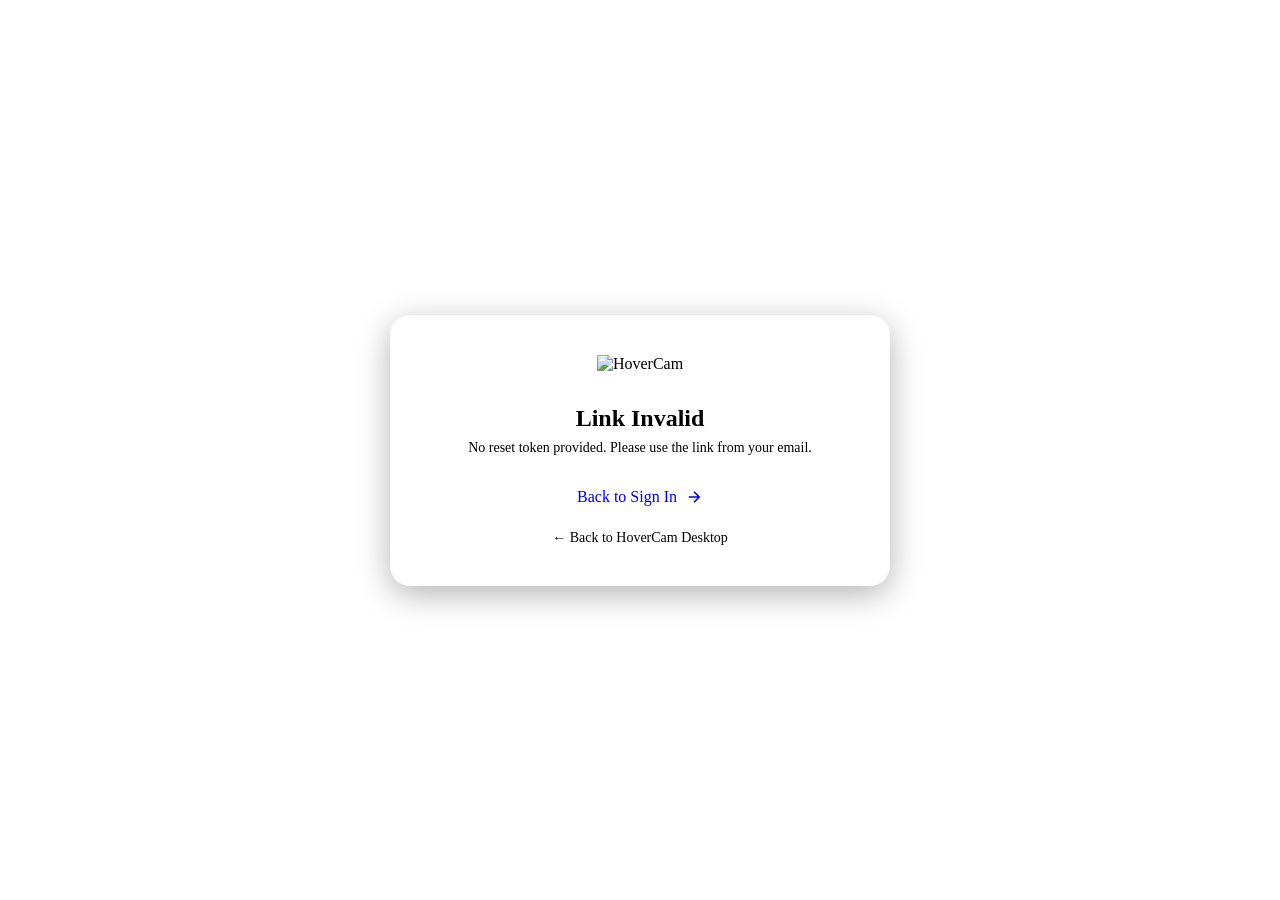
==== reset-password.html @ 3b9680a4 "Add forgot password and password reset functionality - Forgot password link on login screen - Passwo" ====
<!DOCTYPE html>
<html lang="en">
<head>
    <meta charset="UTF-8">
    <meta name="viewport" content="width=device-width, initial-scale=1.0">
    <title>Reset Password - HoverCam Desktop</title>
    <link rel="stylesheet" href="css/style.css">
    <link rel="icon" type="image/png" href="assets/logo.png">
    <style>
        body {
            margin: 0;
            padding: 0;
            min-height: 100vh;
            display: flex;
            align-items: center;
            justify-content: center;
            background: var(--bg-primary);
        }
        .reset-container {
            width: 100%;
            max-width: 420px;
            padding: 40px;
            background: var(--bg-card);
            border: 1px solid var(--border-color);
            border-radius: 20px;
            box-shadow: 0 8px 32px rgba(0, 0, 0, 0.3);
        }
        .reset-logo {
            text-align: center;
            margin-bottom: 32px;
        }
        .reset-logo img {
            width: 64px;
            height: 64px;
        }
        .reset-title {
            text-align: center;
            font-size: 24px;
            font-weight: 700;
            color: var(--text-primary);
            margin: 0 0 8px 0;
        }
        .reset-subtitle {
            text-align: center;
            font-size: 14px;
            color: var(--text-secondary);
            margin: 0 0 32px 0;
        }
        .reset-form {
            display: flex;
            flex-direction: column;
            gap: 20px;
        }
        .reset-error, .reset-success {
            padding: 14px 18px;
            border-radius: 10px;
            font-size: 14px;
            font-weight: 500;
            text-align: center;
        }
        .reset-error {
            background: rgba(229, 57, 53, 0.15);
            border: 1px solid rgba(229, 57, 53, 0.3);
            color: #e53935;
        }
        .reset-success {
            background: rgba(67, 160, 71, 0.15);
            border: 1px solid rgba(67, 160, 71, 0.3);
            color: #43a047;
        }
        .hidden { display: none; }
        .loading-state {
            text-align: center;
            padding: 40px 0;
        }
        .loading-spinner {
            width: 48px;
            height: 48px;
            border: 4px solid var(--border-color);
            border-top-color: var(--primary-color);
            border-radius: 50%;
            animation: spin 1s linear infinite;
            margin: 0 auto 16px;
        }
        @keyframes spin {
            to { transform: rotate(360deg); }
        }
        .loading-text {
            color: var(--text-secondary);
            font-size: 14px;
        }
        .back-link {
            display: block;
            text-align: center;
            margin-top: 24px;
            color: var(--text-muted);
            text-decoration: none;
            font-size: 14px;
            transition: color 0.2s ease;
        }
        .back-link:hover {
            color: var(--primary-color);
        }
    </style>
</head>
<body>
    <div class="reset-container">
        <div class="reset-logo">
            <img src="assets/logo.png" alt="HoverCam">
        </div>
        
        <!-- Loading State -->
        <div id="loading-state" class="loading-state">
            <div class="loading-spinner"></div>
            <p class="loading-text">Verifying reset link...</p>
        </div>

        <!-- Error State -->
        <div id="error-state" class="hidden">
            <h1 class="reset-title">Link Invalid</h1>
            <p class="reset-subtitle" id="error-message">This password reset link is invalid or has expired.</p>
            <a href="/" class="login-btn" style="text-decoration: none; display: flex; align-items: center; justify-content: center; gap: 8px;">
                <span>Back to Sign In</span>
                <svg viewBox="0 0 24 24" fill="none" stroke="currentColor" stroke-width="2" style="width: 18px; height: 18px;">
                    <path d="M5 12h14M12 5l7 7-7 7"/>
                </svg>
            </a>
        </div>

        <!-- Reset Form -->
        <div id="reset-form-state" class="hidden">
            <h1 class="reset-title">Create New Password</h1>
            <p class="reset-subtitle">Hi <strong id="reset-username"></strong>, enter your new password below.</p>
            <form id="reset-form" class="reset-form">
                <div class="form-group">
                    <label for="new-password">New Password</label>
                    <input type="password" id="new-password" name="password" placeholder="Enter new password" required minlength="6">
                </div>
                <div class="form-group">
                    <label for="confirm-password">Confirm Password</label>
                    <input type="password" id="confirm-password" name="confirm" placeholder="Confirm new password" required>
                </div>
                <button type="submit" class="login-btn" id="reset-btn">
                    <span>Reset Password</span>
                    <svg viewBox="0 0 24 24" fill="none" stroke="currentColor" stroke-width="2">
                        <rect x="3" y="11" width="18" height="11" rx="2" ry="2"/>
                        <path d="M7 11V7a5 5 0 0110 0v4"/>
                    </svg>
                </button>
                <div id="reset-error" class="reset-error hidden"></div>
            </form>
        </div>

        <!-- Success State -->
        <div id="success-state" class="hidden">
            <h1 class="reset-title">Password Reset! 🎉</h1>
            <p class="reset-subtitle">Your password has been successfully changed. You can now sign in with your new password.</p>
            <a href="/" class="login-btn" style="text-decoration: none; display: flex; align-items: center; justify-content: center; gap: 8px;">
                <span>Sign In</span>
                <svg viewBox="0 0 24 24" fill="none" stroke="currentColor" stroke-width="2" style="width: 18px; height: 18px;">
                    <path d="M5 12h14M12 5l7 7-7 7"/>
                </svg>
            </a>
        </div>

        <a href="/" class="back-link">← Back to HoverCam Desktop</a>
    </div>

    <script>
        const API_URL = 'https://desktop.chacha.live/api';
        let resetToken = null;

        // Get token from URL
        const urlParams = new URLSearchParams(window.location.search);
        resetToken = urlParams.get('token');

        async function init() {
            if (!resetToken) {
                showError('No reset token provided. Please use the link from your email.');
                return;
            }

            try {
                const response = await fetch(`${API_URL}/auth/verify-reset-token?token=${resetToken}`);
                const data = await response.json();

                if (data.valid) {
                    showResetForm(data.username);
                } else {
                    showError(data.error || 'This reset link is invalid or has expired.');
                }
            } catch (error) {
                showError('Failed to verify reset link. Please try again.');
            }
        }

        function showError(message) {
            document.getElementById('loading-state').classList.add('hidden');
            document.getElementById('error-state').classList.remove('hidden');
            document.getElementById('error-message').textContent = message;
        }

        function showResetForm(username) {
            document.getElementById('loading-state').classList.add('hidden');
            document.getElementById('reset-form-state').classList.remove('hidden');
            document.getElementById('reset-username').textContent = username;
        }

        function showSuccess() {
            document.getElementById('reset-form-state').classList.add('hidden');
            document.getElementById('success-state').classList.remove('hidden');
        }

        document.getElementById('reset-form').addEventListener('submit', async (e) => {
            e.preventDefault();
            
            const password = document.getElementById('new-password').value;
            const confirm = document.getElementById('confirm-password').value;
            const errorDiv = document.getElementById('reset-error');
            const submitBtn = document.getElementById('reset-btn');

            errorDiv.classList.add('hidden');

            if (password.length < 6) {
                errorDiv.textContent = 'Password must be at least 6 characters';
                errorDiv.classList.remove('hidden');
                return;
            }

            if (password !== confirm) {
                errorDiv.textContent = 'Passwords do not match';
                errorDiv.classList.remove('hidden');
                return;
            }

            submitBtn.disabled = true;
            submitBtn.innerHTML = '<span>Resetting...</span>';

            try {
                const response = await fetch(`${API_URL}/auth/reset-password`, {
                    method: 'POST',
                    headers: { 'Content-Type': 'application/json' },
                    body: JSON.stringify({ token: resetToken, password })
                });

                const data = await response.json();

                if (!response.ok) {
                    throw new Error(data.error || 'Failed to reset password');
                }

                showSuccess();
            } catch (error) {
                errorDiv.textContent = error.message || 'Failed to reset password';
                errorDiv.classList.remove('hidden');
            } finally {
                submitBtn.disabled = false;
                submitBtn.innerHTML = '<span>Reset Password</span><svg viewBox="0 0 24 24" fill="none" stroke="currentColor" stroke-width="2"><rect x="3" y="11" width="18" height="11" rx="2" ry="2"/><path d="M7 11V7a5 5 0 0110 0v4"/></svg>';
            }
        });

        // Initialize on page load
        init();
    </script>
</body>
</html>
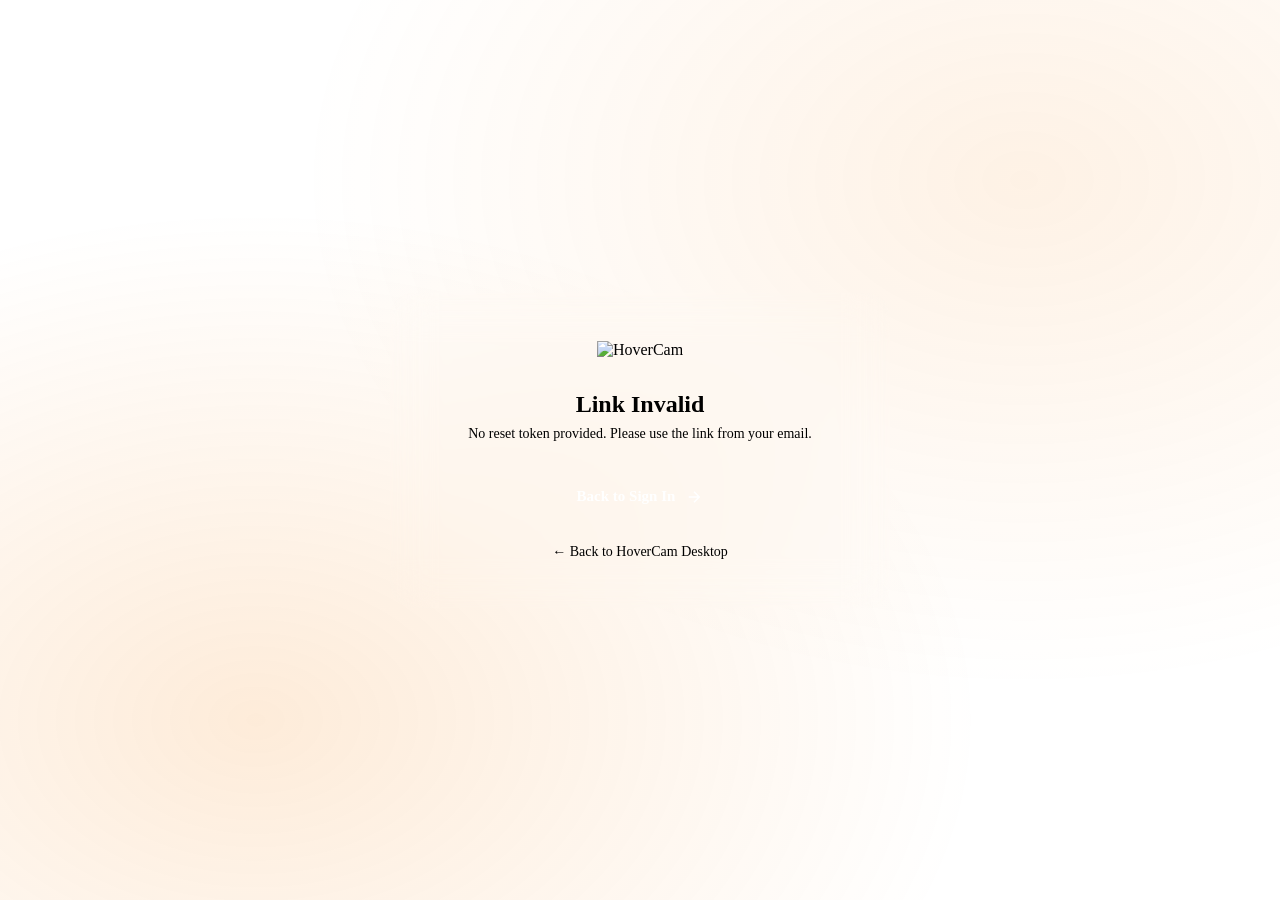
==== commit adc760e5: "Fix reset-password page to match login theme, fix email-based login" ====
--- a/reset-password.html
+++ b/reset-password.html
@@ -14,16 +14,26 @@
             display: flex;
             align-items: center;
             justify-content: center;
-            background: var(--bg-primary);
+            background: var(--login-gradient);
+        }
+        body::before {
+            content: "";
+            position: fixed;
+            inset: 0;
+            background:
+                radial-gradient(ellipse at 20% 80%, rgba(245, 124, 0, 0.15) 0%, transparent 50%),
+                radial-gradient(ellipse at 80% 20%, rgba(245, 124, 0, 0.1) 0%, transparent 50%);
+            z-index: -1;
         }
         .reset-container {
             width: 100%;
             max-width: 420px;
-            padding: 40px;
-            background: var(--bg-card);
+            padding: 48px 40px;
+            background: var(--login-bg);
+            backdrop-filter: blur(20px);
             border: 1px solid var(--border-color);
-            border-radius: 20px;
-            box-shadow: 0 8px 32px rgba(0, 0, 0, 0.3);
+            border-radius: 24px;
+            box-shadow: var(--shadow-lg);
         }
         .reset-logo {
             text-align: center;
@@ -50,6 +60,62 @@
             display: flex;
             flex-direction: column;
             gap: 20px;
+        }
+        .form-group {
+            display: flex;
+            flex-direction: column;
+            gap: 8px;
+        }
+        .form-group label {
+            font-size: 14px;
+            font-weight: 600;
+            color: var(--text-secondary);
+        }
+        .form-group input {
+            padding: 14px 16px;
+            border: 2px solid var(--border-color);
+            border-radius: 12px;
+            font-size: 15px;
+            transition: all 0.2s ease;
+            background: var(--bg-card);
+            color: var(--text-primary);
+        }
+        .form-group input:focus {
+            outline: none;
+            border-color: var(--primary-color);
+            box-shadow: 0 0 0 4px rgba(245, 124, 0, 0.15);
+        }
+        .form-group input::placeholder {
+            color: var(--text-muted);
+        }
+        .login-btn {
+            display: flex;
+            align-items: center;
+            justify-content: center;
+            gap: 10px;
+            padding: 14px 24px;
+            background: linear-gradient(135deg, var(--primary-color) 0%, var(--primary-dark) 100%);
+            color: #fff;
+            border: none;
+            border-radius: 12px;
+            font-size: 15px;
+            font-weight: 600;
+            cursor: pointer;
+            transition: all 0.3s ease;
+            text-decoration: none;
+        }
+        .login-btn:hover {
+            transform: translateY(-2px);
+            box-shadow: 0 8px 25px rgba(245, 124, 0, 0.4);
+        }
+        .login-btn:disabled {
+            opacity: 0.7;
+            cursor: not-allowed;
+            transform: none;
+        }
+        .login-btn svg {
+            width: 18px;
+            height: 18px;
         }
         .reset-error, .reset-success {
             padding: 14px 18px;
@@ -101,6 +167,21 @@
         .back-link:hover {
             color: var(--primary-color);
         }
+        .success-icon {
+            width: 64px;
+            height: 64px;
+            margin: 0 auto 16px;
+            background: linear-gradient(135deg, #4caf50 0%, #8bc34a 100%);
+            border-radius: 50%;
+            display: flex;
+            align-items: center;
+            justify-content: center;
+        }
+        .success-icon svg {
+            width: 32px;
+            height: 32px;
+            stroke: #fff;
+        }
     </style>
 </head>
 <body>
@@ -119,9 +200,9 @@
         <div id="error-state" class="hidden">
             <h1 class="reset-title">Link Invalid</h1>
             <p class="reset-subtitle" id="error-message">This password reset link is invalid or has expired.</p>
-            <a href="/" class="login-btn" style="text-decoration: none; display: flex; align-items: center; justify-content: center; gap: 8px;">
+            <a href="/" class="login-btn">
                 <span>Back to Sign In</span>
-                <svg viewBox="0 0 24 24" fill="none" stroke="currentColor" stroke-width="2" style="width: 18px; height: 18px;">
+                <svg viewBox="0 0 24 24" fill="none" stroke="currentColor" stroke-width="2">
                     <path d="M5 12h14M12 5l7 7-7 7"/>
                 </svg>
             </a>
@@ -130,7 +211,7 @@
         <!-- Reset Form -->
         <div id="reset-form-state" class="hidden">
             <h1 class="reset-title">Create New Password</h1>
-            <p class="reset-subtitle">Hi <strong id="reset-username"></strong>, enter your new password below.</p>
+            <p class="reset-subtitle">Enter your new password below.</p>
             <form id="reset-form" class="reset-form">
                 <div class="form-group">
                     <label for="new-password">New Password</label>
@@ -153,11 +234,16 @@
 
         <!-- Success State -->
         <div id="success-state" class="hidden">
-            <h1 class="reset-title">Password Reset! 🎉</h1>
+            <div class="success-icon">
+                <svg viewBox="0 0 24 24" fill="none" stroke-width="3">
+                    <path d="M20 6L9 17l-5-5"/>
+                </svg>
+            </div>
+            <h1 class="reset-title">Password Reset!</h1>
             <p class="reset-subtitle">Your password has been successfully changed. You can now sign in with your new password.</p>
-            <a href="/" class="login-btn" style="text-decoration: none; display: flex; align-items: center; justify-content: center; gap: 8px;">
+            <a href="/" class="login-btn">
                 <span>Sign In</span>
-                <svg viewBox="0 0 24 24" fill="none" stroke="currentColor" stroke-width="2" style="width: 18px; height: 18px;">
+                <svg viewBox="0 0 24 24" fill="none" stroke="currentColor" stroke-width="2">
                     <path d="M5 12h14M12 5l7 7-7 7"/>
                 </svg>
             </a>
@@ -170,7 +256,6 @@
         const API_URL = 'https://desktop.chacha.live/api';
         let resetToken = null;
 
-        // Get token from URL
         const urlParams = new URLSearchParams(window.location.search);
         resetToken = urlParams.get('token');
 
@@ -185,7 +270,7 @@
                 const data = await response.json();
 
                 if (data.valid) {
-                    showResetForm(data.username);
+                    showResetForm();
                 } else {
                     showError(data.error || 'This reset link is invalid or has expired.');
                 }
@@ -200,10 +285,9 @@
             document.getElementById('error-message').textContent = message;
         }
 
-        function showResetForm(username) {
+        function showResetForm() {
             document.getElementById('loading-state').classList.add('hidden');
             document.getElementById('reset-form-state').classList.remove('hidden');
-            document.getElementById('reset-username').textContent = username;
         }
 
         function showSuccess() {
@@ -259,7 +343,6 @@
             }
         });
 
-        // Initialize on page load
         init();
     </script>
 </body>
